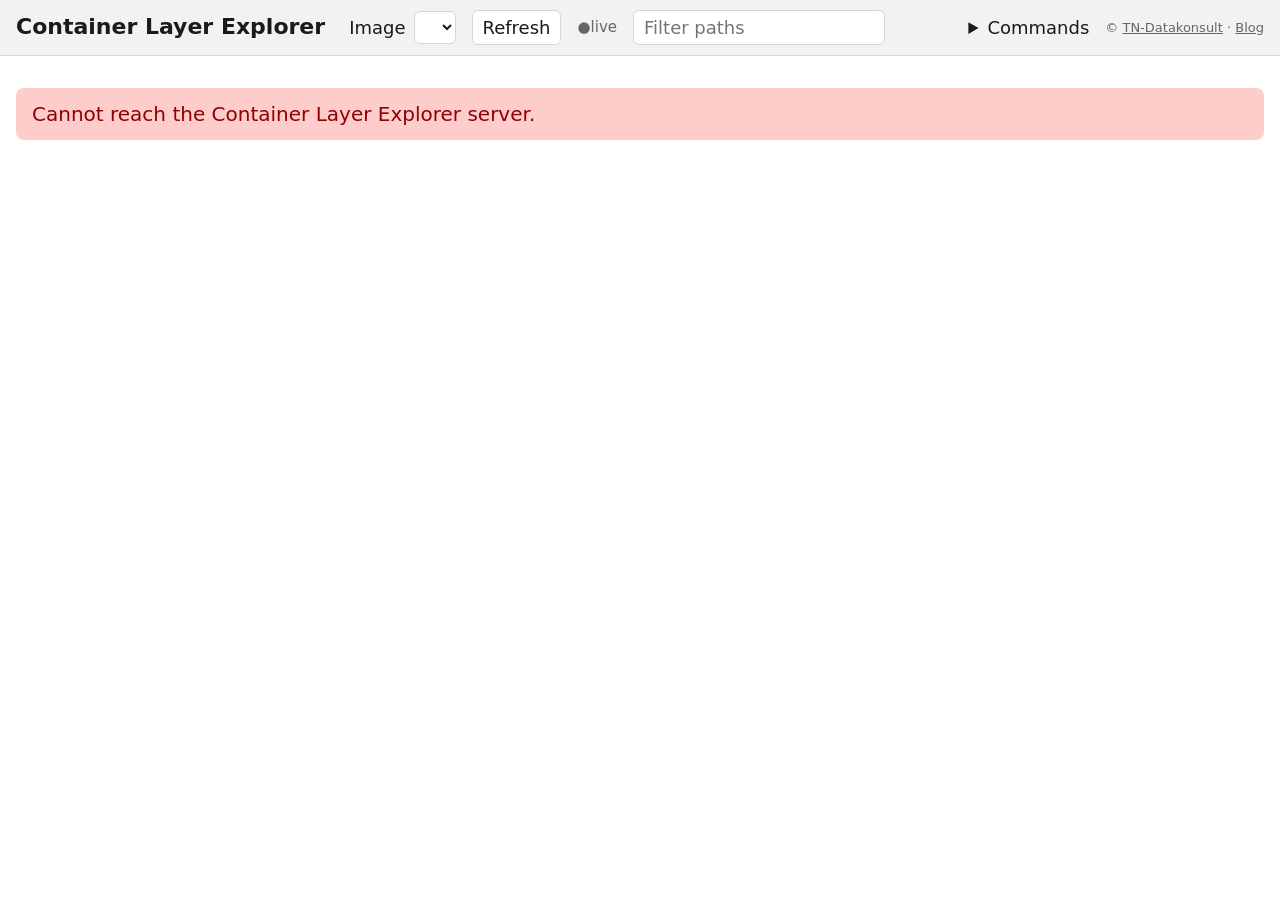
==== src/ContainerLayerExplorer/wwwroot/index.html @ 6604fd57 "First commit" ====
<!doctype html>
<html lang="en">
<head>
  <meta charset="utf-8">
  <meta name="viewport" content="width=device-width, initial-scale=1">
  <title>Container Layer Explorer</title>
  <link rel="stylesheet" href="app.css">
</head>
<body>
  <header class="bar">
    <h1>Container Layer Explorer</h1>
    <label class="picker">Image
      <select id="image-select" aria-label="Image"></select>
    </label>
    <button id="refresh" type="button" title="Reload the image list and the selected image">Refresh</button>
    <span id="live" class="live" title="Rebuilds of the selected image show up automatically">live</span>
    <input id="filter" type="search" placeholder="Filter paths" aria-label="Filter paths">
    <details class="help">
      <summary>Commands</summary>
      <div class="help-body">
        <p>Build, then look here. The page follows the selected tag and updates by itself.</p>
        <div class="cmd"><code>docker build -t demo .</code><button type="button" class="copy">Copy</button></div>
        <div class="cmd"><code>docker history demo</code><button type="button" class="copy">Copy</button></div>
        <div class="cmd"><code>docker run --rm -it demo sh</code><button type="button" class="copy">Copy</button></div>
        <div class="cmd"><code>docker image save demo -o demo.tar</code><button type="button" class="copy">Copy</button></div>
        <p class="legend">
          <span class="c Added">A</span> added
          <span class="c Modified">M</span> changed (whole file stored again)
          <span class="c Deleted">D</span> deleted (hidden by a whiteout marker)
        </p>
      </div>
    </details>
    <span class="credit">&copy; <a href="https://tn-data.se" target="_blank" rel="noopener">TN-Datakonsult</a>
      &middot; <a href="https://nestenius.se" target="_blank" rel="noopener">Blog</a></span>
  </header>

  <main>
    <p id="message" class="message" hidden></p>
    <section id="summary" class="summary" hidden>
      <div id="sizes" class="sizes"></div>
      <ol id="steps" class="steps" aria-label="Dockerfile steps"></ol>
    </section>
    <div id="matrix-wrap" class="matrix-wrap" hidden>
      <table id="matrix" class="matrix"></table>
    </div>
  </main>

  <aside id="panel" class="panel" hidden>
    <button id="panel-close" type="button" class="close" aria-label="Close">×</button>
    <div id="panel-body"></div>
  </aside>

  <script src="app.js"></script>
</body>
</html>
---- src/ContainerLayerExplorer/wwwroot/app.css ----
/* Projector first: big text, strong contrast, colour plus letter for every state. */
:root {
  --bg: #ffffff;
  --fg: #1a1a1a;
  --muted: #666;
  --line: #d6d6d6;
  --head: #f2f2f2;
  --accent: #1f6feb;
  --add-bg: #c9f0d1; --add-fg: #0b5c1e;
  --mod-bg: #ffe2a8; --mod-fg: #7a4a00;
  --del-bg: #ffcccc; --del-fg: #8f0000;
  --sees-bg: #e3ecff;
  --new-bg: #1f6feb;
  color-scheme: light;
}
@media (prefers-color-scheme: dark) {
  :root:not([data-theme="light"]) {
    --bg: #15171a; --fg: #ececec; --muted: #a0a0a0; --line: #3a3d42; --head: #22252a; --accent: #6ea8ff;
    --add-bg: #1f4d2a; --add-fg: #b9f5c6;
    --mod-bg: #5a4110; --mod-fg: #ffe2a8;
    --del-bg: #5c1d1d; --del-fg: #ffc4c4;
    --sees-bg: #1f2c47;
    --new-bg: #3b82f6;
    color-scheme: dark;
  }
}

* { box-sizing: border-box; }
body { margin: 0; background: var(--bg); color: var(--fg); font: 18px/1.4 system-ui, "Segoe UI", sans-serif; }
code, pre, .path { font-family: Consolas, "Cascadia Mono", monospace; }

.bar { display: flex; flex-wrap: wrap; gap: 12px 16px; align-items: center; padding: 10px 16px; border-bottom: 1px solid var(--line); background: var(--head); position: sticky; top: 0; z-index: 5; }
.bar h1 { font-size: 22px; margin: 0 8px 0 0; }
.picker { display: flex; gap: 8px; align-items: center; }
select, input, button { font: inherit; color: inherit; background: var(--bg); border: 1px solid var(--line); border-radius: 6px; padding: 4px 10px; }
button { cursor: pointer; }
#filter { min-width: 14em; }
.live { font-size: 15px; color: var(--muted); }
.live::before { content: "\25CF "; color: var(--muted); }
.live.on::before { color: #2ea043; }

.help { margin-left: auto; position: relative; }
.help summary { cursor: pointer; }
.credit { font-size: 13px; color: var(--muted); white-space: nowrap; }
.credit a { color: inherit; }
.help-body { position: absolute; right: 0; top: 2.2em; width: 30em; max-width: 90vw; background: var(--bg); border: 1px solid var(--line); border-radius: 8px; padding: 8px 14px; box-shadow: 0 6px 20px rgba(0,0,0,.2); }
.cmd { display: flex; gap: 8px; align-items: center; justify-content: space-between; margin: 6px 0; }
.legend .c { display: inline-block; min-width: 1.6em; text-align: center; border-radius: 4px; margin-left: 10px; }

main { padding: 12px 16px 40px; }
.message { font-size: 20px; padding: 12px 16px; border-radius: 8px; background: var(--head); }
.message.error { background: var(--del-bg); color: var(--del-fg); }

.sizes { font-size: 20px; margin-bottom: 8px; }
.sizes b { font-variant-numeric: tabular-nums; }
.sizes .hidden-size { color: var(--del-fg); }
.steps { display: flex; flex-wrap: wrap; gap: 6px; list-style: none; padding: 0; margin: 0 0 12px; font-size: 15px; }
.steps li { border: 1px solid var(--line); border-radius: 6px; padding: 2px 8px; }
.steps li.empty { color: var(--muted); border-style: dashed; }
.steps .num { font-weight: 700; margin-right: 6px; }

.matrix-wrap { overflow: auto; max-height: calc(100vh - 170px); border: 1px solid var(--line); border-radius: 8px; }
.matrix { border-collapse: separate; border-spacing: 0; font-size: 17px; }
.matrix th, .matrix td { border-bottom: 1px solid var(--line); border-right: 1px solid var(--line); padding: 4px 8px; }
.matrix thead th { position: sticky; top: 0; background: var(--head); z-index: 2; vertical-align: bottom; text-align: left; font-weight: 400; }
.matrix th.pathcol, .matrix td.pathcell { position: sticky; left: 0; background: var(--bg); z-index: 1; min-width: 16em; }
.matrix thead th.pathcol { z-index: 3; background: var(--head); }
.layerhead { width: 9.5em; min-width: 9.5em; max-width: 9.5em; }
.layerhead .n { font-size: 20px; font-weight: 700; }
.layerhead .cmdline { display: -webkit-box; -webkit-line-clamp: 3; -webkit-box-orient: vertical; overflow: hidden; font-size: 13px; font-family: Consolas, monospace; color: var(--muted); }
.layerhead .size { font-size: 14px; }
.badge { display: inline-block; font-size: 12px; font-weight: 700; color: #fff; border-radius: 4px; padding: 0 6px; margin-left: 4px; text-transform: uppercase; }
.badge.new { background: var(--new-bg); }
.layerhead .digest { font-size: 12px; color: var(--muted); margin-left: 6px; }
.imageid { margin-right: 12px; }
.imageid code { font-size: 0.95em; }
th.seescol { background: var(--sees-bg) !important; }

td.c, span.c { text-align: center; font-weight: 700; }
td.c { cursor: pointer; }
.c.Added { background: var(--add-bg); color: var(--add-fg); }
.c.Modified { background: var(--mod-bg); color: var(--mod-fg); }
.c.Deleted { background: var(--del-bg); color: var(--del-fg); }
.c.dir { opacity: .55; }
td.sees { background: var(--sees-bg); text-align: center; font-weight: 700; }
td.sees.click { cursor: pointer; }
td.sees.dir { color: var(--muted); font-weight: 400; }
td.sees .count { font-size: 13px; font-weight: 400; color: var(--muted); }
td.agg { font-size: 13px; font-weight: 600; text-align: center; white-space: nowrap; cursor: default; }
.agg .a { color: var(--add-fg); } .agg .m { color: var(--mod-fg); } .agg .d { color: var(--del-fg); }
td.agg.has { background: var(--head); }
tr.sel td.pathcell { font-weight: 700; background: var(--sees-bg); }
td.selcell { outline: 3px solid var(--accent); outline-offset: -3px; }
.pathcell .toggle { cursor: pointer; user-select: none; }
.pathcell .count { color: var(--muted); font-size: 14px; }
.pathcell.dirrow { color: var(--muted); }

.panel { position: fixed; right: 0; top: 0; bottom: 0; width: min(46em, 50vw); background: var(--bg); border-left: 2px solid var(--line); box-shadow: -8px 0 24px rgba(0,0,0,.15); padding: 16px 20px; overflow: auto; z-index: 10; }
.panel .close { position: absolute; right: 12px; top: 10px; font-size: 22px; border: none; }
.panel h2 { font-size: 22px; margin: 0 2em 6px 0; word-break: break-all; }
.panel .what { font-size: 19px; margin: 8px 0; }
.panel pre { background: var(--head); padding: 10px; border-radius: 6px; white-space: pre-wrap; word-break: break-word; max-height: 50vh; overflow: auto; font-size: 16px; }
.panel .meta { color: var(--muted); font-size: 15px; }
.panel button.link { border: none; padding: 0; color: var(--accent); text-decoration: underline; background: none; }

@media (max-width: 700px) {
  .panel { width: 100vw; }
}
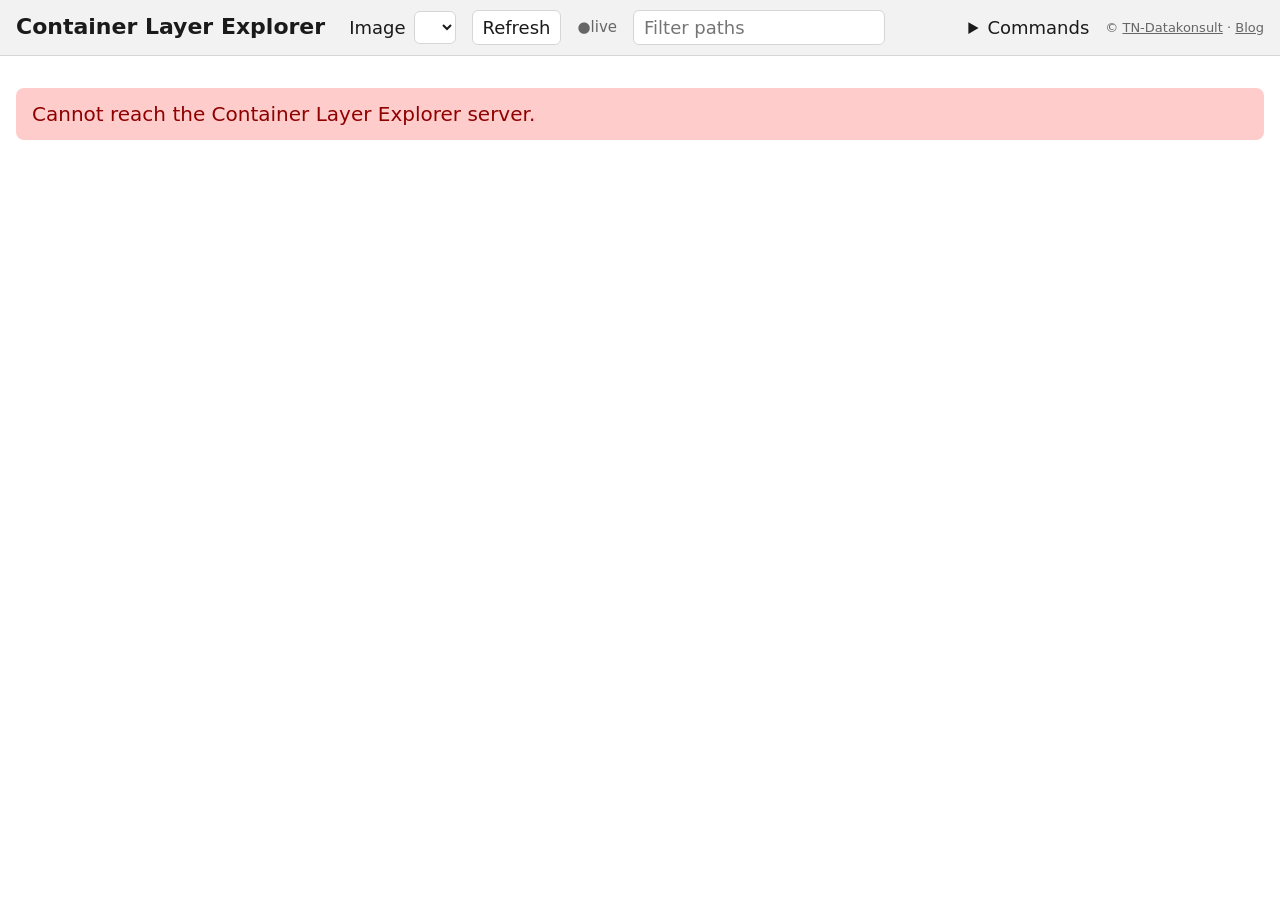
==== commit eef6659e: "Code Cleanup" ====
--- a/src/ContainerLayerExplorer/wwwroot/index.html
+++ b/src/ContainerLayerExplorer/wwwroot/index.html
@@ -41,7 +41,8 @@
       <ol id="steps" class="steps" aria-label="Dockerfile steps"></ol>
     </section>
     <div id="matrix-wrap" class="matrix-wrap" hidden>
-      <table id="matrix" class="matrix"></table>
+      <!-- app.js replaces the whole table content with one column per layer when an image is shown -->
+      <table id="matrix" class="matrix"><thead><tr><th scope="col" class="pathcol">Path</th></tr></thead><tbody></tbody></table>
     </div>
   </main>
 
--- a/src/ContainerLayerExplorer/wwwroot/app.css
+++ b/src/ContainerLayerExplorer/wwwroot/app.css
@@ -99,7 +99,7 @@
 .panel .close { position: absolute; right: 12px; top: 10px; font-size: 22px; border: none; }
 .panel h2 { font-size: 22px; margin: 0 2em 6px 0; word-break: break-all; }
 .panel .what { font-size: 19px; margin: 8px 0; }
-.panel pre { background: var(--head); padding: 10px; border-radius: 6px; white-space: pre-wrap; word-break: break-word; max-height: 50vh; overflow: auto; font-size: 16px; }
+.panel pre { background: var(--head); padding: 10px; border-radius: 6px; white-space: pre-wrap; overflow-wrap: anywhere; max-height: 50vh; overflow: auto; font-size: 16px; }
 .panel .meta { color: var(--muted); font-size: 15px; }
 .panel button.link { border: none; padding: 0; color: var(--accent); text-decoration: underline; background: none; }
 
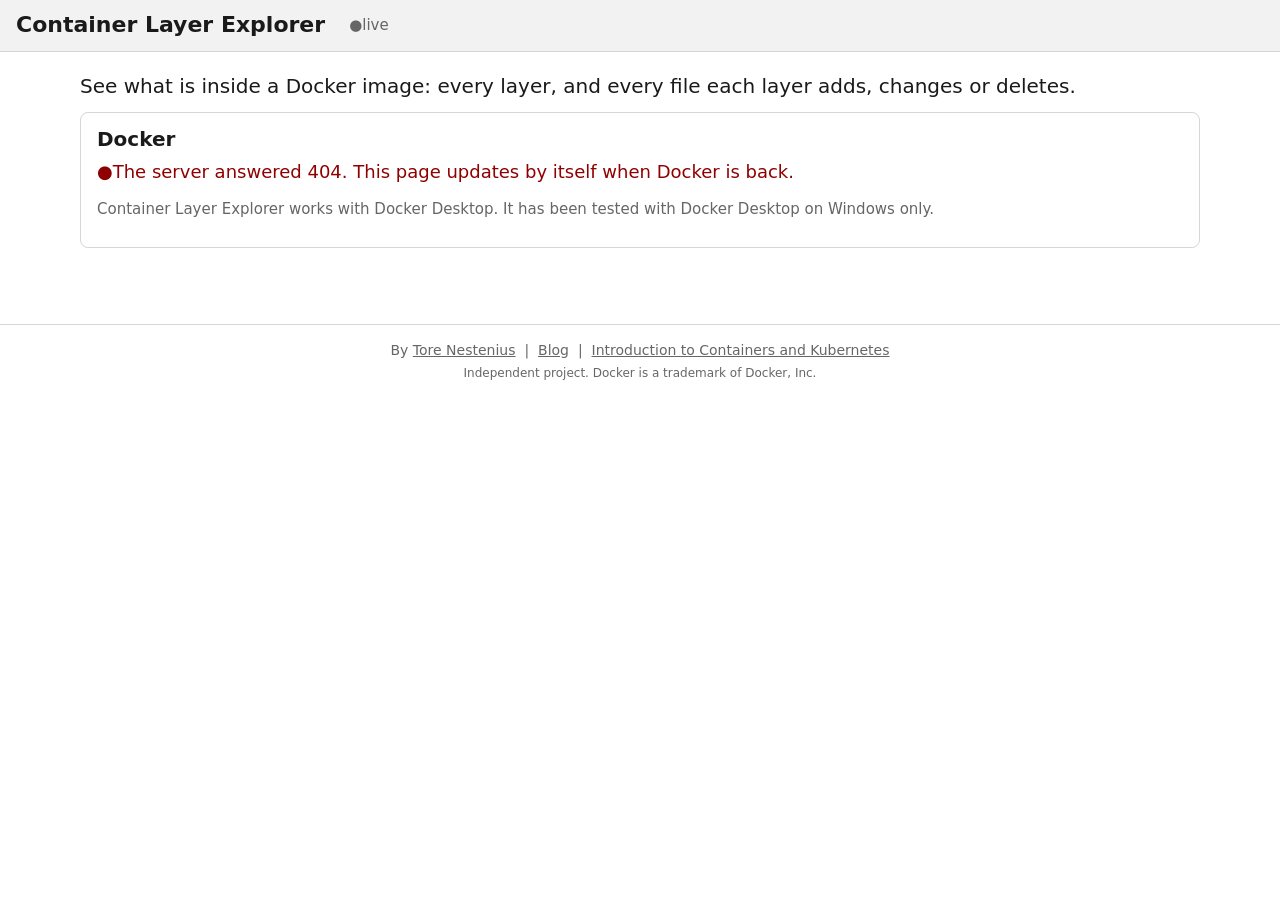
==== commit e145c820: "Refactorings" ====
--- a/src/ContainerLayerExplorer/wwwroot/index.html
+++ b/src/ContainerLayerExplorer/wwwroot/index.html
@@ -9,48 +9,43 @@
 <body>
   <header class="bar">
     <h1>Container Layer Explorer</h1>
-    <label class="picker">Image
-      <select id="image-select" aria-label="Image"></select>
-    </label>
-    <button id="refresh" type="button" title="Reload the image list and the selected image">Refresh</button>
-    <span id="live" class="live" title="Rebuilds of the selected image show up automatically">live</span>
-    <input id="filter" type="search" placeholder="Filter paths" aria-label="Filter paths">
-    <details class="help">
-      <summary>Commands</summary>
-      <div class="help-body">
-        <p>Build, then look here. The page follows the selected tag and updates by itself.</p>
-        <div class="cmd"><code>docker build -t demo .</code><button type="button" class="copy">Copy</button></div>
-        <div class="cmd"><code>docker history demo</code><button type="button" class="copy">Copy</button></div>
-        <div class="cmd"><code>docker run --rm -it demo sh</code><button type="button" class="copy">Copy</button></div>
-        <div class="cmd"><code>docker image save demo -o demo.tar</code><button type="button" class="copy">Copy</button></div>
-        <p class="legend">
-          <span class="c Added">A</span> added
-          <span class="c Modified">M</span> changed (whole file stored again)
-          <span class="c Deleted">D</span> deleted (hidden by a whiteout marker)
-        </p>
-      </div>
-    </details>
-    <span class="credit">&copy; <a href="https://tn-data.se" target="_blank" rel="noopener">TN-Datakonsult</a>
-      &middot; <a href="https://nestenius.se" target="_blank" rel="noopener">Blog</a></span>
+    <span id="live" class="live" title="The list updates by itself when images are built, tagged or removed">live</span>
   </header>
 
-  <main>
+  <main class="start">
+    <p class="lead">See what is inside a Docker image: every layer, and every file each layer adds, changes or deletes.</p>
+
+    <section class="card" aria-labelledby="docker-title">
+      <h2 id="docker-title">Docker</h2>
+      <p id="docker-status" class="docker-status">Checking Docker ...</p>
+      <p id="docker-note" class="note" hidden>Container Layer Explorer works with Docker Desktop. It has been tested with Docker Desktop on Windows only.</p>
+    </section>
+
     <p id="message" class="message" hidden></p>
-    <section id="summary" class="summary" hidden>
-      <div id="sizes" class="sizes"></div>
-      <ol id="steps" class="steps" aria-label="Dockerfile steps"></ol>
+
+    <section id="images-card" class="card" aria-labelledby="images-title" hidden>
+      <div class="card-head">
+        <h2 id="images-title">Images</h2>
+        <a id="explore" class="button primary" href="#" aria-disabled="true">Explore</a>
+      </div>
+      <p id="images-empty" class="empty" hidden>No tagged images yet. Build one, for example: <code>docker build -t demo .</code></p>
+      <table id="images" class="images">
+        <thead>
+          <tr><th scope="col">Image</th><th scope="col">ID</th><th scope="col" class="num">Size</th><th scope="col">Created</th><th scope="col"><span class="sr-only">Explore</span></th></tr>
+        </thead>
+        <tbody></tbody>
+      </table>
     </section>
-    <div id="matrix-wrap" class="matrix-wrap" hidden>
-      <!-- app.js replaces the whole table content with one column per layer when an image is shown -->
-      <table id="matrix" class="matrix"><thead><tr><th scope="col" class="pathcol">Path</th></tr></thead><tbody></tbody></table>
-    </div>
+
   </main>
 
-  <aside id="panel" class="panel" hidden>
-    <button id="panel-close" type="button" class="close" aria-label="Close">×</button>
-    <div id="panel-body"></div>
-  </aside>
+  <footer class="site-footer">
+    <p>By <a href="https://tn-data.se/" target="_blank" rel="noopener">Tore Nestenius</a> &nbsp;|&nbsp;
+      <a href="https://nestenius.se/" target="_blank" rel="noopener">Blog</a> &nbsp;|&nbsp;
+      <a href="https://tn-data.se/courses/introduction-to-containers-and-kubernetes/" target="_blank" rel="noopener">Introduction to Containers and Kubernetes</a></p>
+    <p class="trademark">Independent project. Docker is a trademark of Docker, Inc.</p>
+  </footer>
 
-  <script src="app.js"></script>
+  <script type="module" src="start.js"></script>
 </body>
 </html>
--- a/src/ContainerLayerExplorer/wwwroot/app.css
+++ b/src/ContainerLayerExplorer/wwwroot/app.css
@@ -11,6 +11,7 @@
   --del-bg: #ffcccc; --del-fg: #8f0000;
   --sees-bg: #e3ecff;
   --new-bg: #1f6feb;
+  --on-accent: #ffffff;
   color-scheme: light;
 }
 @media (prefers-color-scheme: dark) {
@@ -21,6 +22,7 @@
     --del-bg: #5c1d1d; --del-fg: #ffc4c4;
     --sees-bg: #1f2c47;
     --new-bg: #3b82f6;
+    --on-accent: #0b0d10;
     color-scheme: dark;
   }
 }
@@ -41,8 +43,10 @@
 
 .help { margin-left: auto; position: relative; }
 .help summary { cursor: pointer; }
-.credit { font-size: 13px; color: var(--muted); white-space: nowrap; }
-.credit a { color: inherit; }
+.site-footer { margin-top: 24px; padding: 12px 16px 24px; border-top: 1px solid var(--line); color: var(--muted); font-size: 14px; text-align: center; }
+.site-footer p { margin: 4px 0; }
+.site-footer a { color: inherit; }
+.site-footer .trademark { font-size: 12px; }
 .help-body { position: absolute; right: 0; top: 2.2em; width: 30em; max-width: 90vw; background: var(--bg); border: 1px solid var(--line); border-radius: 8px; padding: 8px 14px; box-shadow: 0 6px 20px rgba(0,0,0,.2); }
 .cmd { display: flex; gap: 8px; align-items: center; justify-content: space-between; margin: 6px 0; }
 .legend .c { display: inline-block; min-width: 1.6em; text-align: center; border-radius: 4px; margin-left: 10px; }
@@ -54,10 +58,6 @@
 .sizes { font-size: 20px; margin-bottom: 8px; }
 .sizes b { font-variant-numeric: tabular-nums; }
 .sizes .hidden-size { color: var(--del-fg); }
-.steps { display: flex; flex-wrap: wrap; gap: 6px; list-style: none; padding: 0; margin: 0 0 12px; font-size: 15px; }
-.steps li { border: 1px solid var(--line); border-radius: 6px; padding: 2px 8px; }
-.steps li.empty { color: var(--muted); border-style: dashed; }
-.steps .num { font-weight: 700; margin-right: 6px; }
 
 .matrix-wrap { overflow: auto; max-height: calc(100vh - 170px); border: 1px solid var(--line); border-radius: 8px; }
 .matrix { border-collapse: separate; border-spacing: 0; font-size: 17px; }
@@ -66,6 +66,8 @@
 .matrix th.pathcol, .matrix td.pathcell { position: sticky; left: 0; background: var(--bg); z-index: 1; min-width: 16em; }
 .matrix thead th.pathcol { z-index: 3; background: var(--head); }
 .layerhead { width: 9.5em; min-width: 9.5em; max-width: 9.5em; }
+.layerhead.clickable { cursor: pointer; }
+.layerhead.clickable:hover { background: var(--sees-bg); }
 .layerhead .n { font-size: 20px; font-weight: 700; }
 .layerhead .cmdline { display: -webkit-box; -webkit-line-clamp: 3; -webkit-box-orient: vertical; overflow: hidden; font-size: 13px; font-family: Consolas, monospace; color: var(--muted); }
 .layerhead .size { font-size: 14px; }
@@ -74,7 +76,7 @@
 .layerhead .digest { font-size: 12px; color: var(--muted); margin-left: 6px; }
 .imageid { margin-right: 12px; }
 .imageid code { font-size: 0.95em; }
-th.seescol { background: var(--sees-bg) !important; }
+.matrix thead th.seescol { background: var(--sees-bg); }
 
 td.c, span.c { text-align: center; font-weight: 700; }
 td.c { cursor: pointer; }
@@ -91,6 +93,10 @@
 td.agg.has { background: var(--head); }
 tr.sel td.pathcell { font-weight: 700; background: var(--sees-bg); }
 td.selcell { outline: 3px solid var(--accent); outline-offset: -3px; }
+/* A long name is cut with an ellipsis, so the layer columns can always be reached; the full path is in the tooltip. */
+.pathcell { white-space: nowrap; }
+.pathcell .path { display: inline-block; max-width: 40ch; overflow: hidden; text-overflow: ellipsis; vertical-align: bottom; }
+.matrix.filtered .pathcell .path { max-width: 90ch; }
 .pathcell .toggle { cursor: pointer; user-select: none; }
 .pathcell .count { color: var(--muted); font-size: 14px; }
 .pathcell.dirrow { color: var(--muted); }
@@ -101,8 +107,45 @@
 .panel .what { font-size: 19px; margin: 8px 0; }
 .panel pre { background: var(--head); padding: 10px; border-radius: 6px; white-space: pre-wrap; overflow-wrap: anywhere; max-height: 50vh; overflow: auto; font-size: 16px; }
 .panel .meta { color: var(--muted); font-size: 15px; }
+.panel .stepslist { margin: 4px 0 8px; padding-left: 1.4em; font-size: 16px; }
+.panel .stepslist li { overflow-wrap: anywhere; }
 .panel button.link { border: none; padding: 0; color: var(--accent); text-decoration: underline; background: none; }
 
 @media (max-width: 700px) {
   .panel { width: 100vw; }
 }
+
+/* ---------- both pages: links in the header and in messages ---------- */
+.back { color: inherit; text-decoration: none; white-space: nowrap; }
+.back:hover { text-decoration: underline; }
+.imagename { font-family: Consolas, "Cascadia Mono", monospace; font-weight: 600; }
+.message a { color: inherit; }
+.sr-only { position: absolute; width: 1px; height: 1px; overflow: hidden; clip: rect(0 0 0 0); white-space: nowrap; }
+
+/* ---------- the start page ---------- */
+.start { max-width: 64em; margin: 0 auto; }
+.lead { font-size: 20px; margin: 8px 0 4px; }
+.card { border: 1px solid var(--line); border-radius: 8px; padding: 12px 16px; margin: 12px 0; }
+.card h2 { font-size: 20px; margin: 0 0 6px; }
+.card-head { display: flex; justify-content: space-between; align-items: center; gap: 12px; }
+.docker-status { margin: 0; }
+.docker-status::before { content: "\25CF "; color: var(--muted); }
+.docker-status.ok::before { color: #2ea043; }
+.docker-status.problem { color: var(--del-fg); }
+.docker-status.problem::before { color: var(--del-fg); }
+.images { border-collapse: collapse; width: 100%; }
+.images th, .images td { text-align: left; padding: 6px 10px; border-bottom: 1px solid var(--line); }
+.images th { font-weight: 400; color: var(--muted); font-size: 15px; }
+.images .num { text-align: right; font-variant-numeric: tabular-nums; }
+.images tbody tr { cursor: pointer; }
+.images tbody tr:hover { background: var(--head); }
+.images tbody tr.selected { background: var(--sees-bg); }
+.images tbody tr:focus-visible { outline: 3px solid var(--accent); outline-offset: -3px; }
+.images .tag code { font-weight: 600; }
+.empty { margin: 4px 0; }
+.note { color: var(--muted); font-size: 15px; }
+.button { display: inline-block; padding: 4px 14px; border: 1px solid var(--line); border-radius: 6px; background: var(--bg); color: inherit; text-decoration: none; white-space: nowrap; }
+.button:hover { border-color: var(--accent); }
+.button.primary { background: var(--accent); border-color: var(--accent); color: var(--on-accent); font-weight: 600; }
+a.button[aria-disabled="true"] { opacity: .5; pointer-events: none; }
+.card { overflow-x: auto; }
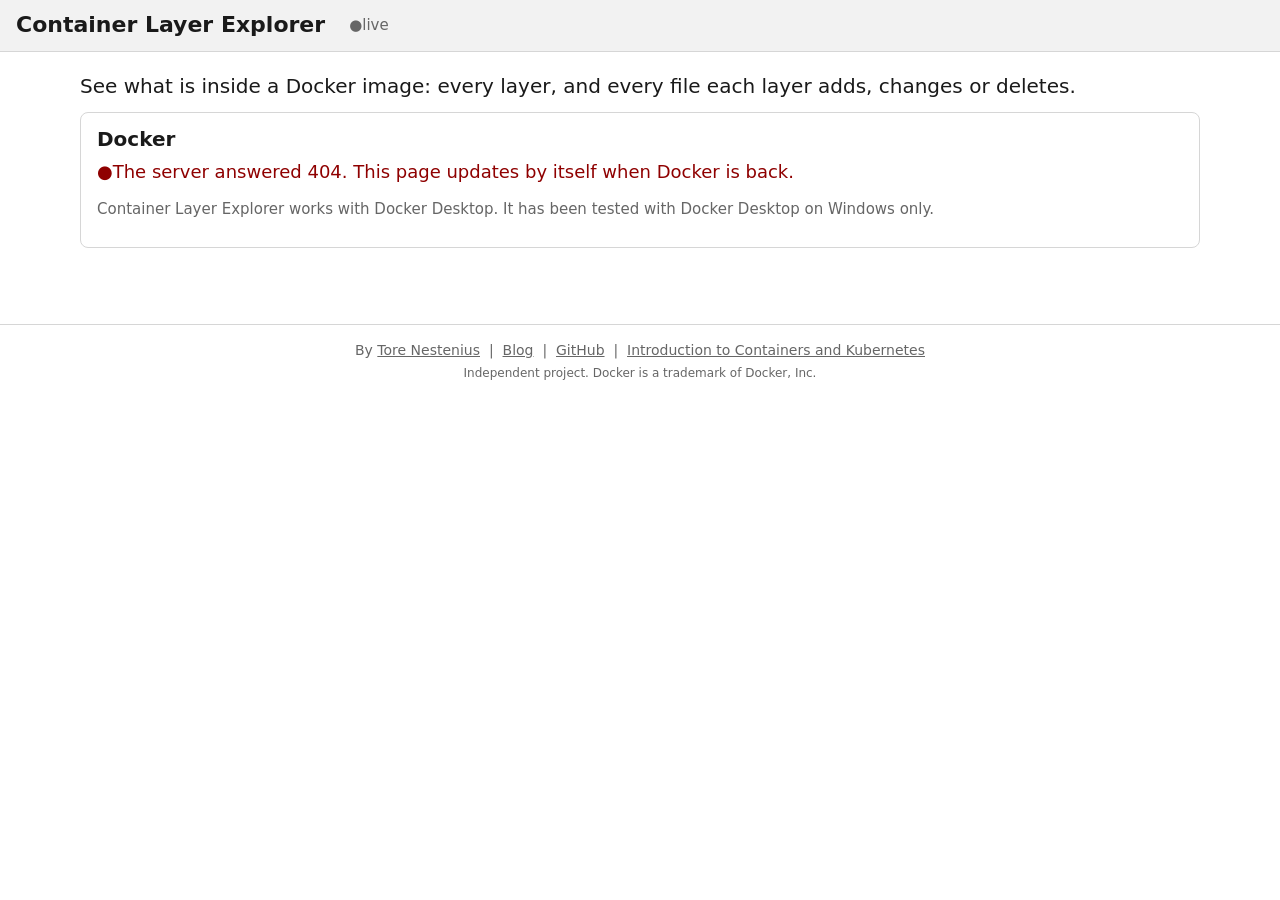
==== commit d257a250: "Refactorings" ====
--- a/src/ContainerLayerExplorer/wwwroot/index.html
+++ b/src/ContainerLayerExplorer/wwwroot/index.html
@@ -24,10 +24,7 @@
     <p id="message" class="message" hidden></p>
 
     <section id="images-card" class="card" aria-labelledby="images-title" hidden>
-      <div class="card-head">
-        <h2 id="images-title">Images</h2>
-        <a id="explore" class="button primary" href="#" aria-disabled="true">Explore</a>
-      </div>
+      <h2 id="images-title">Images</h2>
       <p id="images-empty" class="empty" hidden>No tagged images yet. Build one, for example: <code>docker build -t demo .</code></p>
       <table id="images" class="images">
         <thead>
@@ -42,6 +39,7 @@
   <footer class="site-footer">
     <p>By <a href="https://tn-data.se/" target="_blank" rel="noopener">Tore Nestenius</a> &nbsp;|&nbsp;
       <a href="https://nestenius.se/" target="_blank" rel="noopener">Blog</a> &nbsp;|&nbsp;
+      <a href="https://github.com/tndata/ContainerLayerExplorer" target="_blank" rel="noopener">GitHub</a> &nbsp;|&nbsp;
       <a href="https://tn-data.se/courses/introduction-to-containers-and-kubernetes/" target="_blank" rel="noopener">Introduction to Containers and Kubernetes</a></p>
     <p class="trademark">Independent project. Docker is a trademark of Docker, Inc.</p>
   </footer>
--- a/src/ContainerLayerExplorer/wwwroot/app.css
+++ b/src/ContainerLayerExplorer/wwwroot/app.css
@@ -11,7 +11,6 @@
   --del-bg: #ffcccc; --del-fg: #8f0000;
   --sees-bg: #e3ecff;
   --new-bg: #1f6feb;
-  --on-accent: #ffffff;
   color-scheme: light;
 }
 @media (prefers-color-scheme: dark) {
@@ -22,7 +21,6 @@
     --del-bg: #5c1d1d; --del-fg: #ffc4c4;
     --sees-bg: #1f2c47;
     --new-bg: #3b82f6;
-    --on-accent: #0b0d10;
     color-scheme: dark;
   }
 }
@@ -55,9 +53,8 @@
 .message { font-size: 20px; padding: 12px 16px; border-radius: 8px; background: var(--head); }
 .message.error { background: var(--del-bg); color: var(--del-fg); }
 
-.sizes { font-size: 20px; margin-bottom: 8px; }
-.sizes b { font-variant-numeric: tabular-nums; }
-.sizes .hidden-size { color: var(--del-fg); }
+.image-info { font-size: 15px; color: var(--muted); margin-bottom: 8px; }
+.image-info .warning { color: var(--del-fg); font-size: 18px; font-weight: 600; margin-left: 12px; }
 
 .matrix-wrap { overflow: auto; max-height: calc(100vh - 170px); border: 1px solid var(--line); border-radius: 8px; }
 .matrix { border-collapse: separate; border-spacing: 0; font-size: 17px; }
@@ -70,12 +67,12 @@
 .layerhead.clickable:hover { background: var(--sees-bg); }
 .layerhead .n { font-size: 20px; font-weight: 700; }
 .layerhead .cmdline { display: -webkit-box; -webkit-line-clamp: 3; -webkit-box-orient: vertical; overflow: hidden; font-size: 13px; font-family: Consolas, monospace; color: var(--muted); }
-.layerhead .size { font-size: 14px; }
+.layerhead .digestline { font-size: 14px; }
 .badge { display: inline-block; font-size: 12px; font-weight: 700; color: #fff; border-radius: 4px; padding: 0 6px; margin-left: 4px; text-transform: uppercase; }
 .badge.new { background: var(--new-bg); }
 .layerhead .digest { font-size: 12px; color: var(--muted); margin-left: 6px; }
 .imageid { margin-right: 12px; }
-.imageid code { font-size: 0.95em; }
+.imageid code { font-size: 0.95em; user-select: all; }   /* a click selects exactly the ID, without the space after it */
 .matrix thead th.seescol { background: var(--sees-bg); }
 
 td.c, span.c { text-align: center; font-weight: 700; }
@@ -125,9 +122,8 @@
 /* ---------- the start page ---------- */
 .start { max-width: 64em; margin: 0 auto; }
 .lead { font-size: 20px; margin: 8px 0 4px; }
-.card { border: 1px solid var(--line); border-radius: 8px; padding: 12px 16px; margin: 12px 0; }
+.card { border: 1px solid var(--line); border-radius: 8px; padding: 12px 16px; margin: 12px 0; overflow-x: auto; }
 .card h2 { font-size: 20px; margin: 0 0 6px; }
-.card-head { display: flex; justify-content: space-between; align-items: center; gap: 12px; }
 .docker-status { margin: 0; }
 .docker-status::before { content: "\25CF "; color: var(--muted); }
 .docker-status.ok::before { color: #2ea043; }
@@ -146,6 +142,3 @@
 .note { color: var(--muted); font-size: 15px; }
 .button { display: inline-block; padding: 4px 14px; border: 1px solid var(--line); border-radius: 6px; background: var(--bg); color: inherit; text-decoration: none; white-space: nowrap; }
 .button:hover { border-color: var(--accent); }
-.button.primary { background: var(--accent); border-color: var(--accent); color: var(--on-accent); font-weight: 600; }
-a.button[aria-disabled="true"] { opacity: .5; pointer-events: none; }
-.card { overflow-x: auto; }
